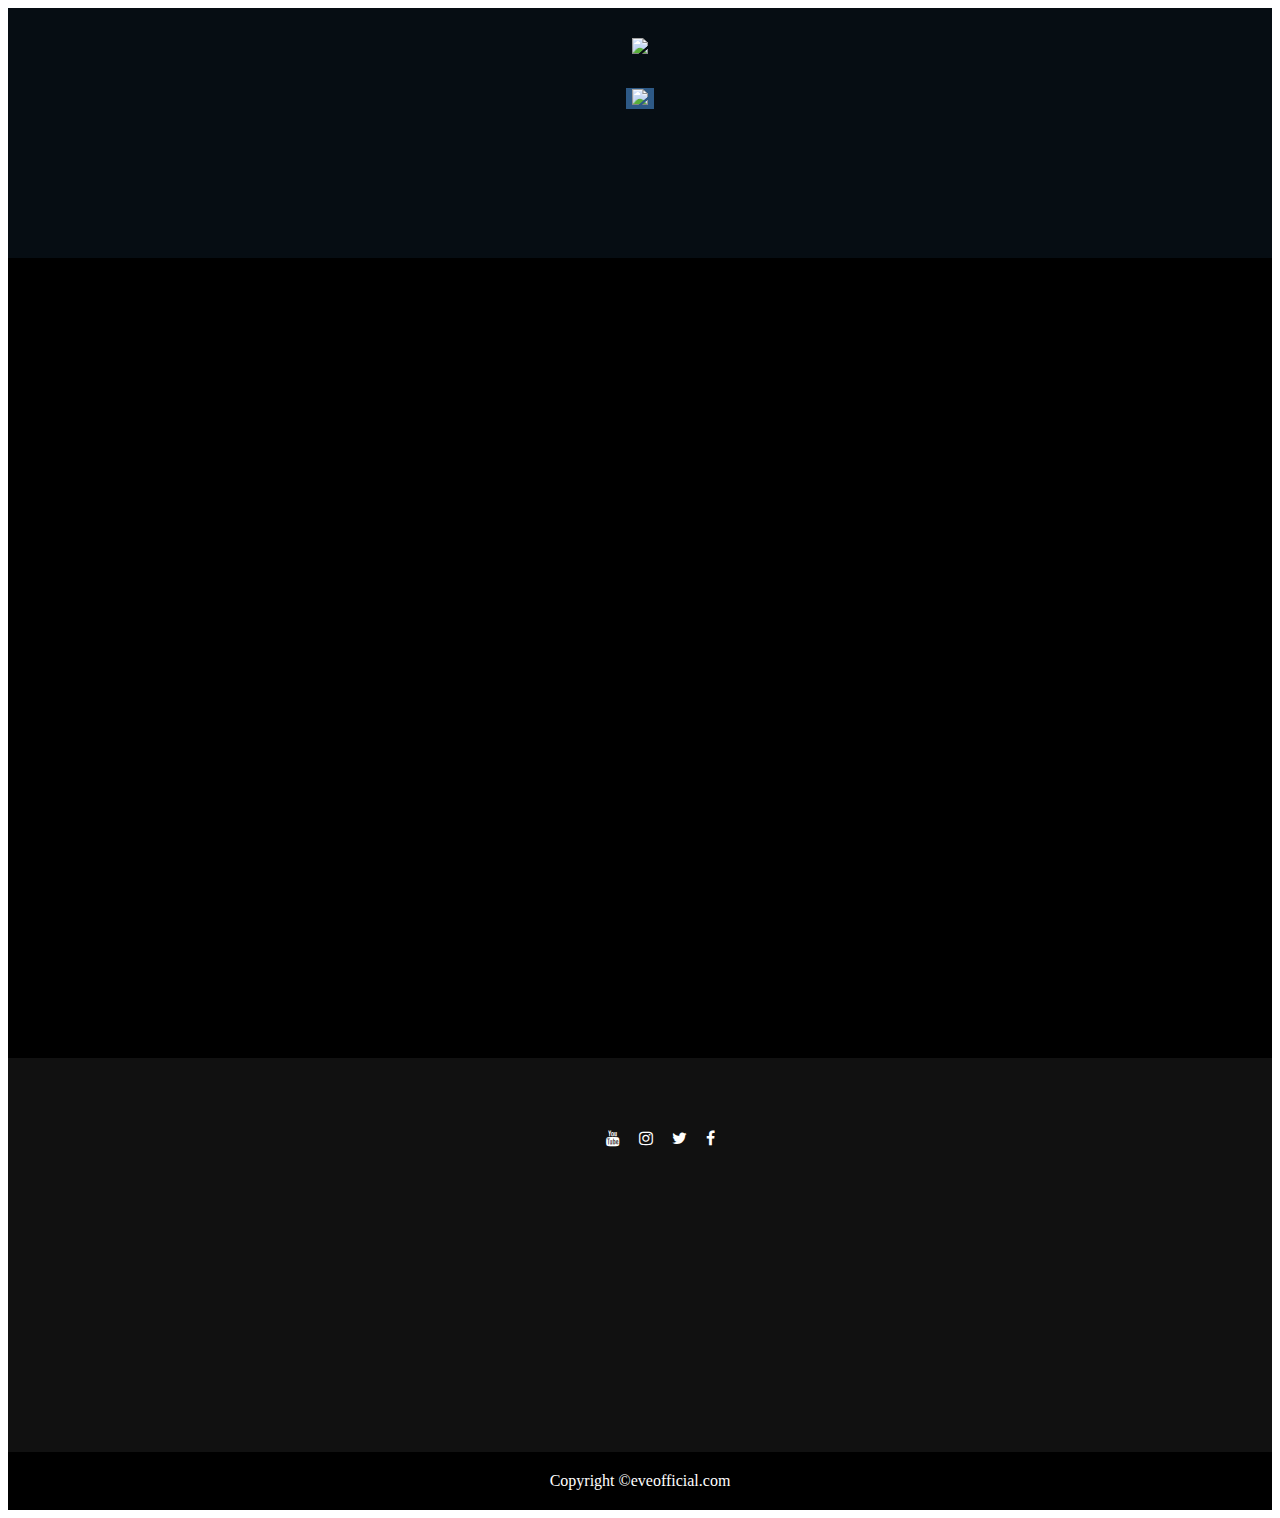
==== index.html @ 385e7f36 "Add files via upload" ====
<!DOCTYPE html>
<html lang="en" dir="ltr">
  <head>
    <meta charset="utf-8">
    <meta name="viewport" content="widthd=device-width, initial-scale=1.0">
    <link rel="stylesheet" href="eve.css">
    <link rel="stylesheet" href="/css/master.css">
    <link rel="stylesheet" href="https://stackpath.bootstrapcdn.com/font-awesome/4.7.0/css/font-awesome.min.css">
    <link href="https://unpkg.com/aos@2.3.1/dist/aos.css" rel="stylesheet">
    <title>Eve Harapeco</title>
  </head>
  <body>
    <div class="header">
      <div class="logo">
        <img src="https://ih1.redbubble.net/image.2047616362.0574/flat,750x1000,075,f.jpg">
      </div>

      <div class="eve">
        <a href="Login.html">
        <button><img src="https://eveofficial.com/images/ico_eve.png"></button>
        </a>
      </div>
    </div>

    <div class="Bagian-utama">
      <div class="profil">
      <p>
        Eve (い ぶ), seorang pria yang dikenal sebagai Keitora (け い と ら) dan Kurowa (ク ロ わ) yaitu seorang utaite yang dikenal dengan suaranya yang khas bernada tinggi dan kekanak-kanakan, selain itu, nadanya juga agak sengau dengan pembawaan yang lembut. Suara Eve biasanya digambarkan seperti shota-like atau "cute". Namun, Eve sendiri juga bisa bernyanyi dengan teknik bernyanyi yang lebih kasar, seperti yang terlihat di bagian cover "Headphone Actor". Eve biasanya beryanyi dengan suara mid-range yang lebih dalam, tetapi ia cenderung mengganti jangkauan nadanya ke jangkauan nada yang sedikit lebih tinggi bila diperlukan, seperti di cover-nya pada lagu "Nakimushi Robot". Eve pertama kali mengunggah cover lagunya pada bulan April 2009 saat ia berusia 13 tahun, namun cover pertamanya sebagai "Eve", "TRAGIC BOY", diunggah pada Oktober 2009. Sebelum menggunakan nama “Eve”, awalnya ia menggunakan dua nama yang berbeda yaitu Kurowa dan Keitora, sebelum akhirnya menetapkan namanya sebagai “Eve” hingga saat ini. Sebagian besar sampulnya dari tahun 2009 telah dihapus dari tontonan publik atau disetel secara pribadi, hal itu tentunya terdengar agak ganjil.
      </p>
      </div>
    </div>

    <div class="main-video">
      <div class="video">
        <iframe width="350" height="200" src="https://www.youtube.com/embed/vRPCAAUBMms" title="YouTube video player" frameborder="0" allow="accelerometer; autoplay; clipboard-write; encrypted-media; gyroscope; picture-in-picture" allowfullscreen></iframe>
        <iframe width="350" height="200" src="https://www.youtube.com/embed/roh_p2l8DHo" title="YouTube video player" frameborder="0" allow="accelerometer; autoplay; clipboard-write; encrypted-media; gyroscope; picture-in-picture" allowfullscreen></iframe>
        <iframe width="350" height="200" src="https://www.youtube.com/embed/PTDYDxWvPHo" title="YouTube video player" frameborder="0" allow="accelerometer; autoplay; clipboard-write; encrypted-media; gyroscope; picture-in-picture" allowfullscreen></iframe>
      </div>
    </div>

     <footer class="footer">
       <div class="socials">
         <ul>
           <a href="https://www.youtube.com/c/ooo0eve0ooo" class="btn youtube">
           <span class="fa fa-youtube"></span></a>
           <a href="https://www.instagram.com/eve_harapeco/" class="btn instagram">
           <span class="fa fa-instagram"></span></a>
           <a href="https://twitter.com/oO0Eve0Oo" class="btn twitter">
           <span class="fa fa-twitter"></span></a>
           <a href="https://www.facebook.com/oO0Eveofficial0Oo/" class="btn facebook">
           <span class="fa fa-facebook"></span></a>
         </ul>
       </div>

       <div class="album">
         <ul>
           <img data-aos="flip-right" width="200" height="180" src="https://static.wikia.nocookie.net/nicodougasingers/images/d/d8/Eve_bunka_regular.jpg/revision/latest?cb=20191028015256">
           <img data-aos="flip-right" width="200" height="180" src="https://images.tokopedia.net/img/cache/700/product-1/2020/6/25/batch-upload/batch-upload_2c92d3fd-8377-4665-b162-fd28bfc590d2.jpg">
           <img data-aos="flip-right" width="200" height="180" src="https://i.scdn.co/image/ab67616d0000b2734b54d2a72484832db80a0fe9">
           <img data-aos="flip-right" width="200" height="180" src="https://1.bp.blogspot.com/-fnX1z6Hk5FQ/YAhf_01OqcI/AAAAAAAADHM/JBSUM8QX2u8QkfILkZFmi2qdFGhcL1xtACLcBGAsYHQ/s320/COVER.jpg">
         </ul>
       </div>

       <div class="outer-footer">
         Copyright &copy;eveofficial.com
       </div>
     </footer>
   </body>
   <script src="https://unpkg.com/aos@2.3.1/dist/aos.js"></script>
   <script>
AOS.init();
</script>
  </html>
---- eve.css ----
.header {
  background-color: #060d13;
  height: 250px;
  text-align: center;
}

.logo img {
  width : 100px;
  height: auto;
  padding-top: 30px;
}

.eve img {
  width : 50px;
  height: auto;
}

.eve button {
  background-color: #2d5986;
  border: none;
  text-align: center;
  margin-top: 30px;
}

.login {
  visibility: visible;
}

.eve button:hover {
  background-color: #132639;
}

.Bagian-utama {
  background-image: url(https://pbs.twimg.com/media/EtPXm4eXEAQ-uK3.jpg);
  background-size: cover;
  float: left;
}

.profil p {
  font-family: "Candara";
  text-align: justify;
  height: 500px;
  margin-right: 700px;
  margin-left: 30px;
  float: left;
}

.main-video {
  background-color: #000000;
  height: 800px;
}

.video {
  float: left;
  padding: 30px 10px 0px 70px;
  word-spacing: 30px;
}

.footer {
  bottom: 0;
  left: 0;
  right: 0;
  background: #111;
  height: auto;
  font-family: "Open Sans";
  padding-top: 40px;
  color: #fff;
}

.socials{
    list-style: none;
    color: #ffffff;
    display: flex;
    align-items: center;
    justify-content: center;
    margin: 1rem 0 2rem 0;
    word-spacing: 15px;
}

.socials a {
  color: #ffffff;
}

.album {
  word-spacing: 70px;
  padding-top: 20px;
  padding-bottom: 20px;
  text-align: center;
}

.outer-footer {
    background: #000;
    padding: 20px 0;
    text-align: center;
}

.outer-footer p{
    font-size: 14px;
    word-spacing: 2px;
    text-transform: capitalize;
}

.outer-footer span{
    text-transform: uppercase;
    opacity: .4;
    font-weight: 200;
}
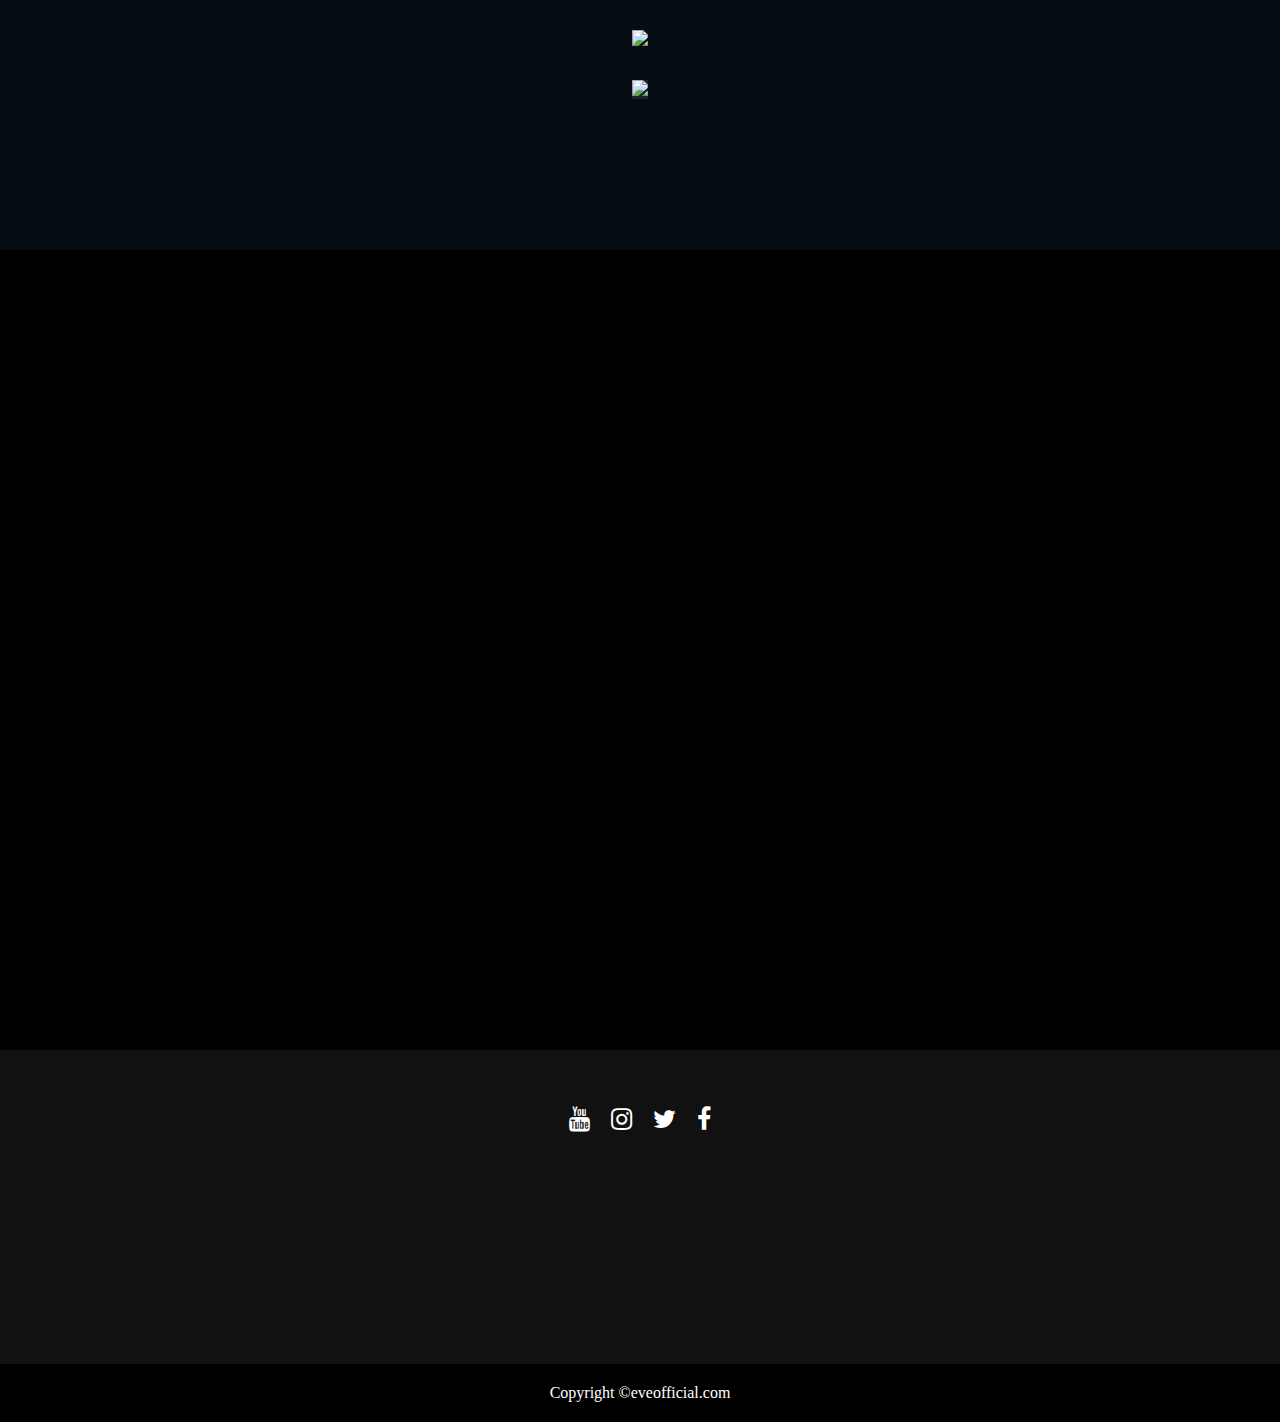
==== commit 19be4617: "Add files via upload" ====
--- a/index.html
+++ b/index.html
@@ -54,8 +54,8 @@
 
        <div class="album">
          <ul>
-           <img data-aos="flip-right" width="200" height="180" src="https://static.wikia.nocookie.net/nicodougasingers/images/d/d8/Eve_bunka_regular.jpg/revision/latest?cb=20191028015256">
            <img data-aos="flip-right" width="200" height="180" src="https://images.tokopedia.net/img/cache/700/product-1/2020/6/25/batch-upload/batch-upload_2c92d3fd-8377-4665-b162-fd28bfc590d2.jpg">
+           <img data-aos="flip-right" width="200" height="180" src="Eve_bunka_regular.jpg">
            <img data-aos="flip-right" width="200" height="180" src="https://i.scdn.co/image/ab67616d0000b2734b54d2a72484832db80a0fe9">
            <img data-aos="flip-right" width="200" height="180" src="https://1.bp.blogspot.com/-fnX1z6Hk5FQ/YAhf_01OqcI/AAAAAAAADHM/JBSUM8QX2u8QkfILkZFmi2qdFGhcL1xtACLcBGAsYHQ/s320/COVER.jpg">
          </ul>
--- a/eve.css
+++ b/eve.css
@@ -1,3 +1,9 @@
+* {
+    box-sizing: border-box;
+    margin: 0;
+    padding: 0;
+}
+
 .header {
   background-color: #060d13;
   height: 250px;
@@ -16,7 +22,7 @@
 }
 
 .eve button {
-  background-color: #2d5986;
+  background-color: #132639;
   border: none;
   text-align: center;
   margin-top: 30px;
@@ -27,7 +33,7 @@
 }
 
 .eve button:hover {
-  background-color: #132639;
+  background-color: #2d5986;
 }
 
 .Bagian-utama {
@@ -73,8 +79,9 @@
     display: flex;
     align-items: center;
     justify-content: center;
-    margin: 1rem 0 2rem 0;
+    margin: 1rem 0 1rem 0;
     word-spacing: 15px;
+    font-size: 25px;
 }
 
 .socials a {
@@ -83,7 +90,7 @@
 
 .album {
   word-spacing: 70px;
-  padding-top: 20px;
+  padding-top: 10px;
   padding-bottom: 20px;
   text-align: center;
 }
